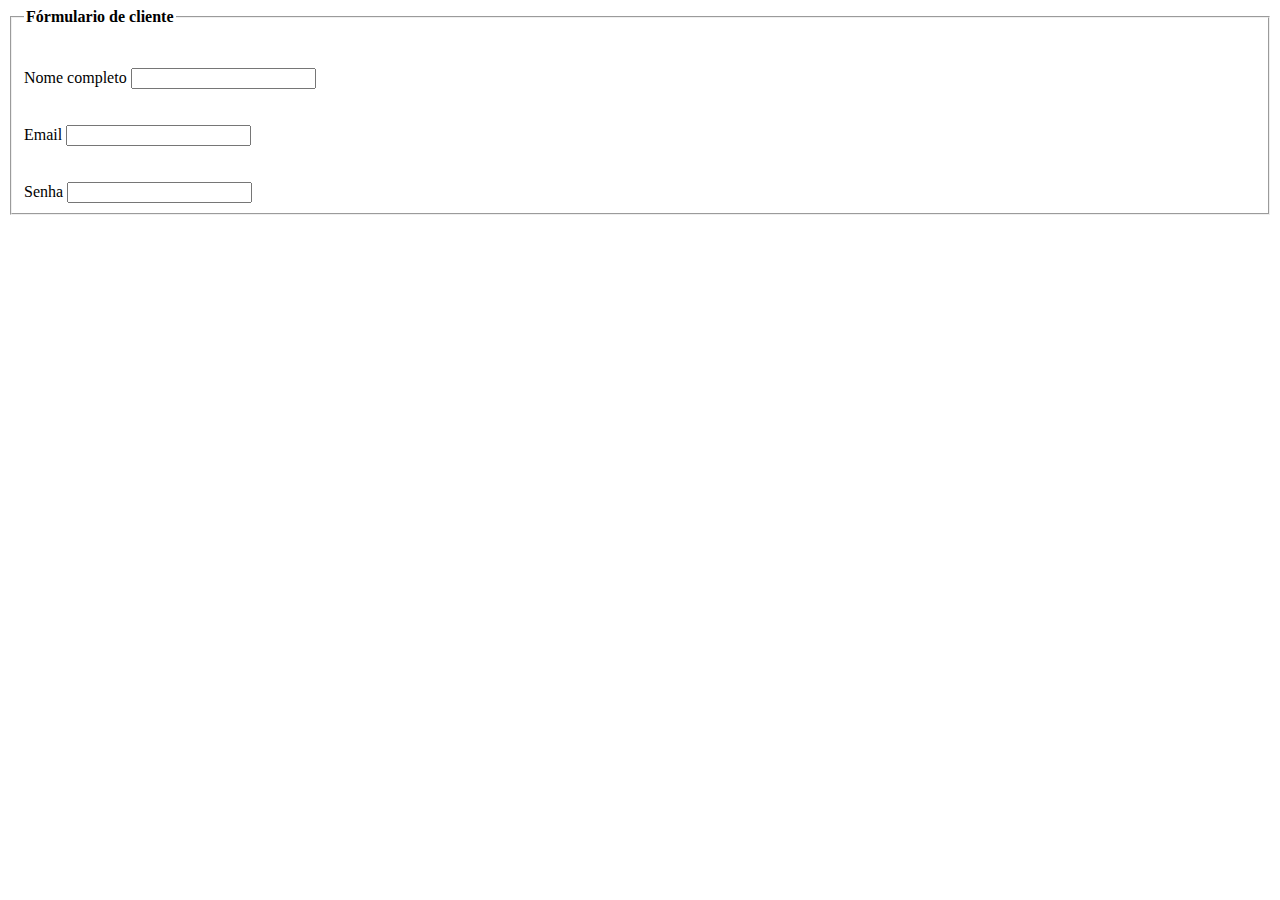
==== EBAC/Exercicio_html.html @ 1af3c0bb "segundo commit" ====
<!DOCTYPE html>
<html lang="en">
<head>
    <meta charset="UTF-8">
    <meta name="viewport" content="width=device-width, initial-scale=1.0">
    <title>Formulario_ebac</title>
</head>
    <fieldset>
        <legend><b>Fórmulario de cliente</b></legend>
        <br></br>
        <div class="imputBox">
            <label for="nome" class="labelinput">Nome completo</label>
            <input type="text" name="nome" id="nome" class="inputUser" required>
        </div>
        <br></br>
        <div class="imputBox">
            <label for="nome" class="labelinput">Email</label>
            <input type="email" name="email" id="email" class="inputUser" required>
        </div>
        <br></br>
        <div class="imputBox">
            <label for="nome"class="labelinput">Senha</label>
            <input type="senha" name="Telefone" id="Telefone" class="inputUser" required>
        </div>
    </fieldset>
<body>
    
</body>
</html>
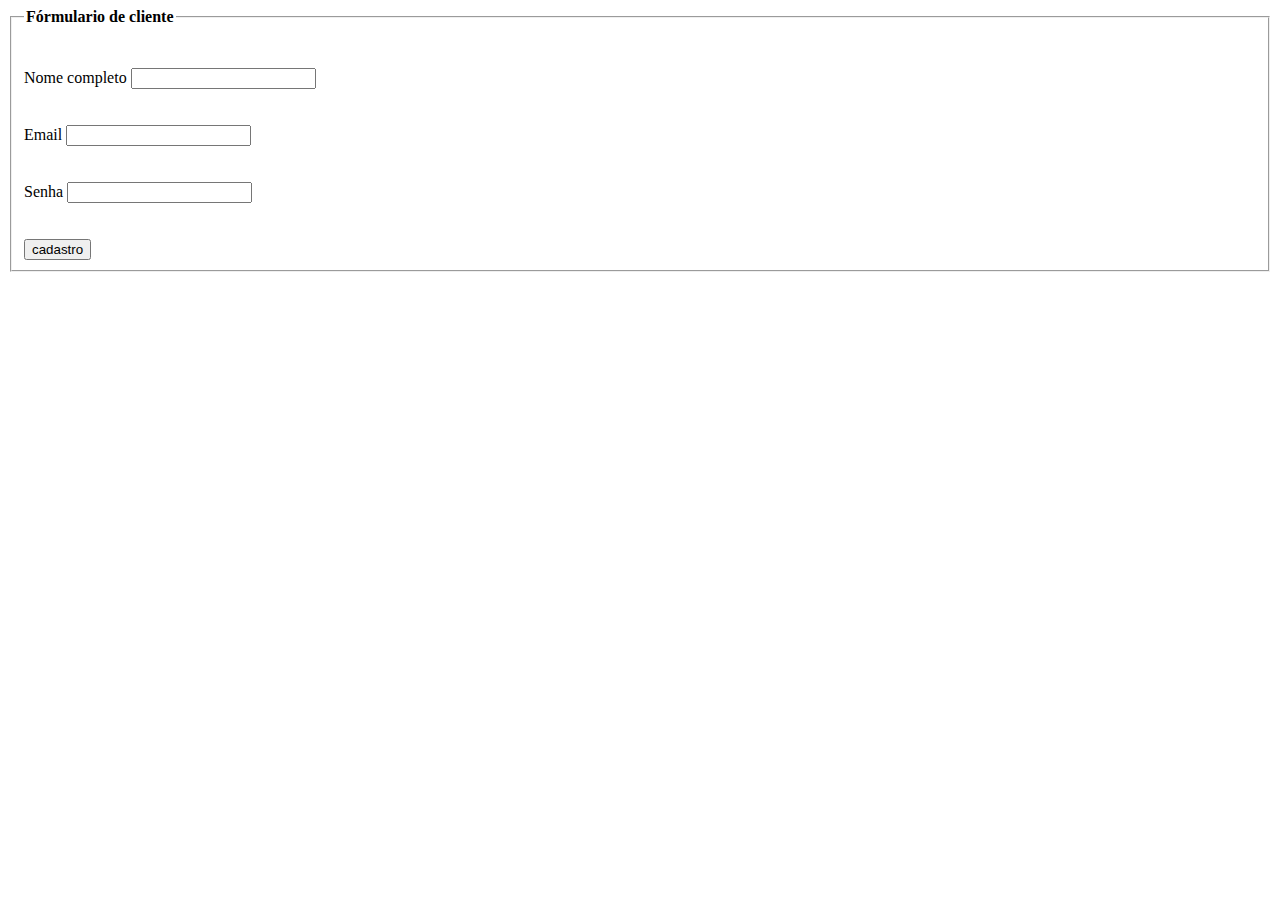
==== commit e2e9ba21: "atualização do formulario" ====
--- a/EBAC/Exercicio_html.html
+++ b/EBAC/Exercicio_html.html
@@ -9,19 +9,21 @@
         <legend><b>Fórmulario de cliente</b></legend>
         <br></br>
         <div class="imputBox">
-            <label for="nome" class="labelinput">Nome completo</label>
+            <label for="formulario" class="labelinput">Nome completo</label>
             <input type="text" name="nome" id="nome" class="inputUser" required>
         </div>
         <br></br>
         <div class="imputBox">
-            <label for="nome" class="labelinput">Email</label>
+            <label for="formulario" class="labelinput">Email</label>
             <input type="email" name="email" id="email" class="inputUser" required>
         </div>
         <br></br>
         <div class="imputBox">
-            <label for="nome"class="labelinput">Senha</label>
-            <input type="senha" name="Telefone" id="Telefone" class="inputUser" required>
+            <label for="formulario"class="labelinput">Senha</label>
+            <input type="password" name="email" id="email" class="inputUser" required>
         </div>
+        <br></br>
+        <button type="button">cadastro</button>
     </fieldset>
 <body>
     
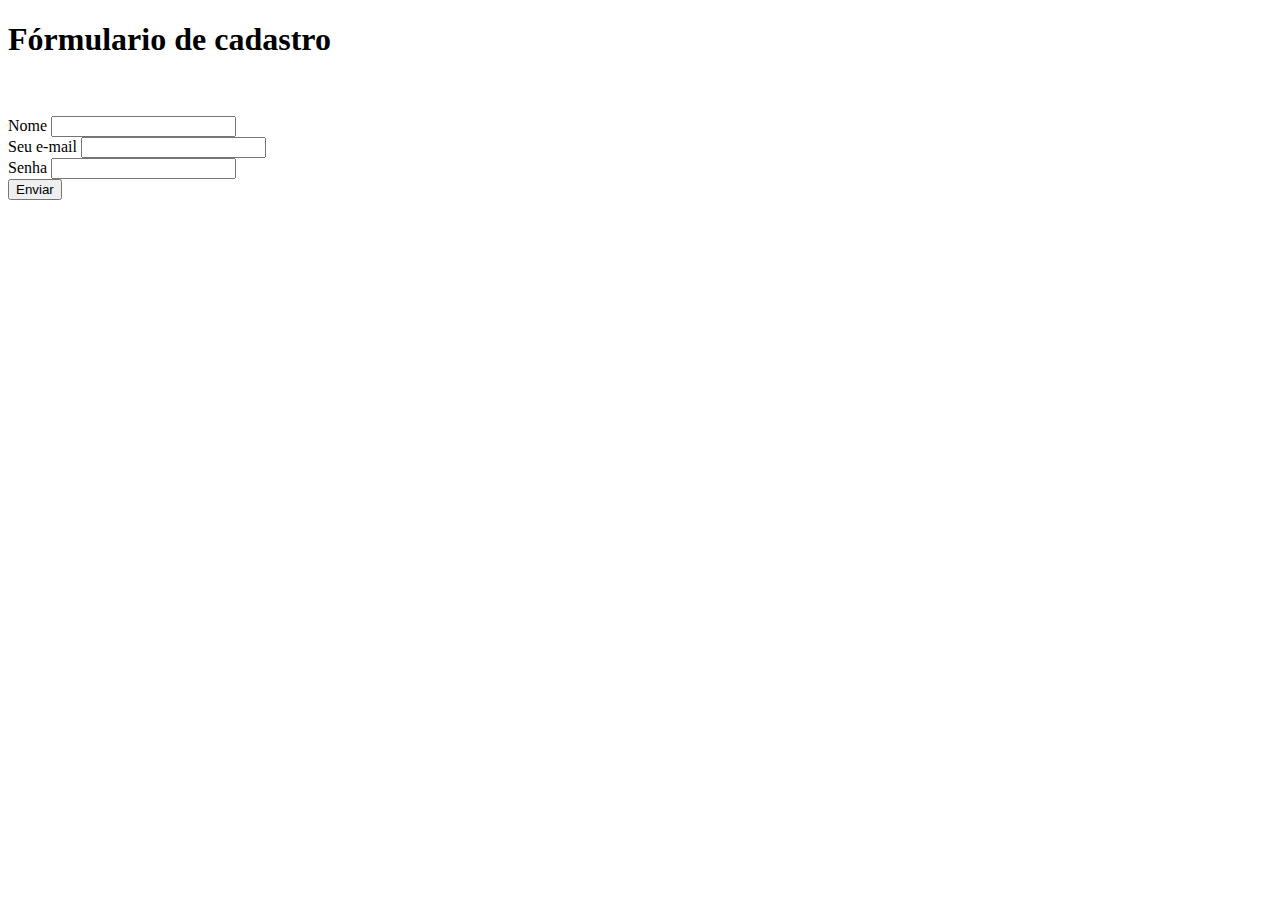
==== commit 6e2a9b31: "atualização do projeto" ====
--- a/EBAC/Exercicio_html.html
+++ b/EBAC/Exercicio_html.html
@@ -5,26 +5,18 @@
     <meta name="viewport" content="width=device-width, initial-scale=1.0">
     <title>Formulario_ebac</title>
 </head>
-    <fieldset>
-        <legend><b>Fórmulario de cliente</b></legend>
+    <form>
+        <h1>Fórmulario de cadastro</h1>
         <br></br>
-        <div class="imputBox">
-            <label for="formulario" class="labelinput">Nome completo</label>
-            <input type="text" name="nome" id="nome" class="inputUser" required>
-        </div>
-        <br></br>
-        <div class="imputBox">
-            <label for="formulario" class="labelinput">Email</label>
-            <input type="email" name="email" id="email" class="inputUser" required>
-        </div>
-        <br></br>
-        <div class="imputBox">
-            <label for="formulario"class="labelinput">Senha</label>
-            <input type="password" name="email" id="email" class="inputUser" required>
-        </div>
-        <br></br>
-        <button type="button">cadastro</button>
-    </fieldset>
+        <label for="name">Nome</label>
+        <input id="name" type="text" />
+        <br />
+        <label for="email">Seu e-mail</label>
+        <input id="email" type="email" />
+        <br />
+        <label for="password">Senha</label>
+        <input id="password" type="password" /> <br />
+        <button type="submit">Enviar</button>    </form>
 <body>
     
 </body>
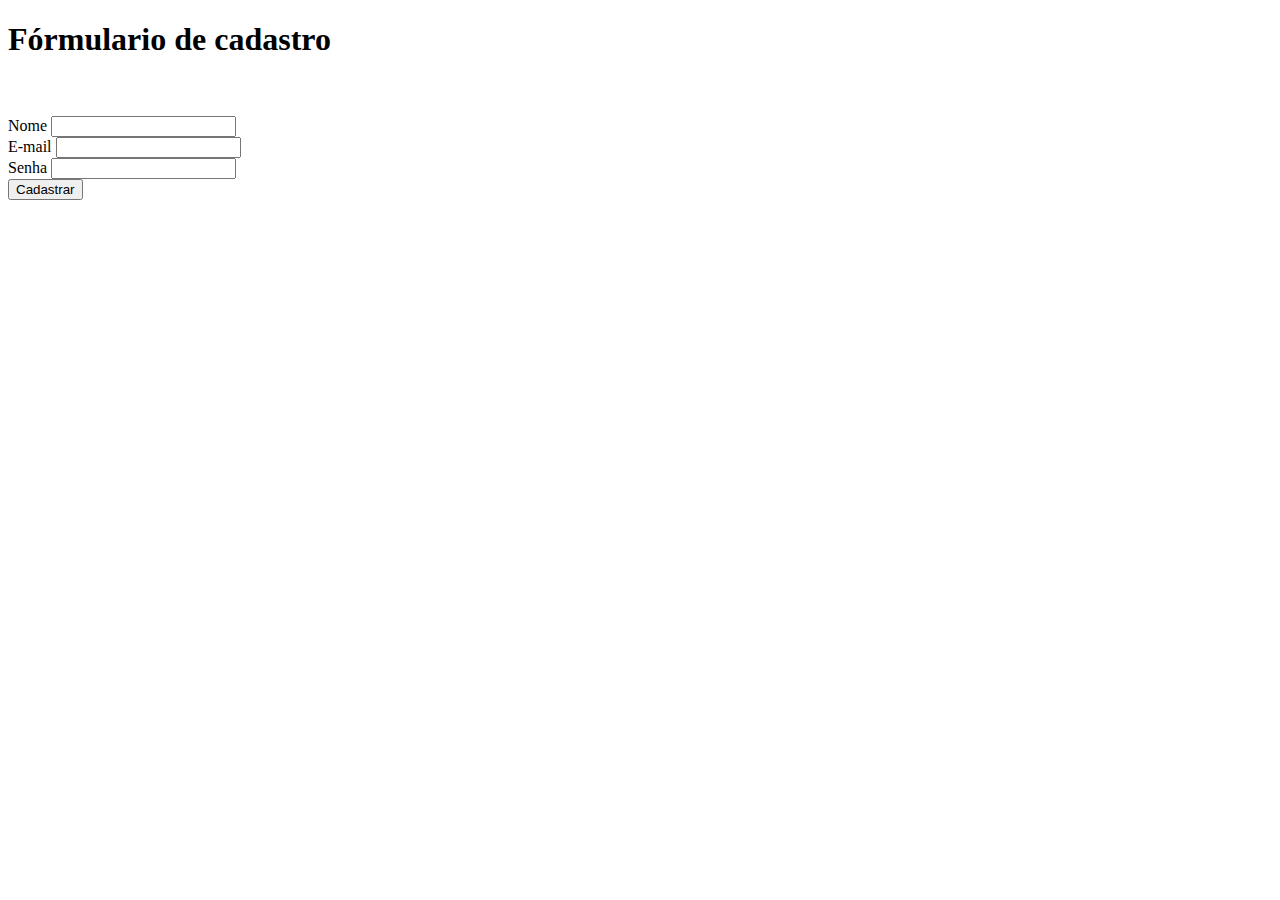
==== commit 0189e531: "atualização de arquivo" ====
--- a/EBAC/Exercicio_html.html
+++ b/EBAC/Exercicio_html.html
@@ -11,12 +11,12 @@
         <label for="name">Nome</label>
         <input id="name" type="text" />
         <br />
-        <label for="email">Seu e-mail</label>
+        <label for="email">E-mail</label>
         <input id="email" type="email" />
         <br />
         <label for="password">Senha</label>
         <input id="password" type="password" /> <br />
-        <button type="submit">Enviar</button>    </form>
+        <button type="submit">Cadastrar</button>    </form>
 <body>
     
 </body>
